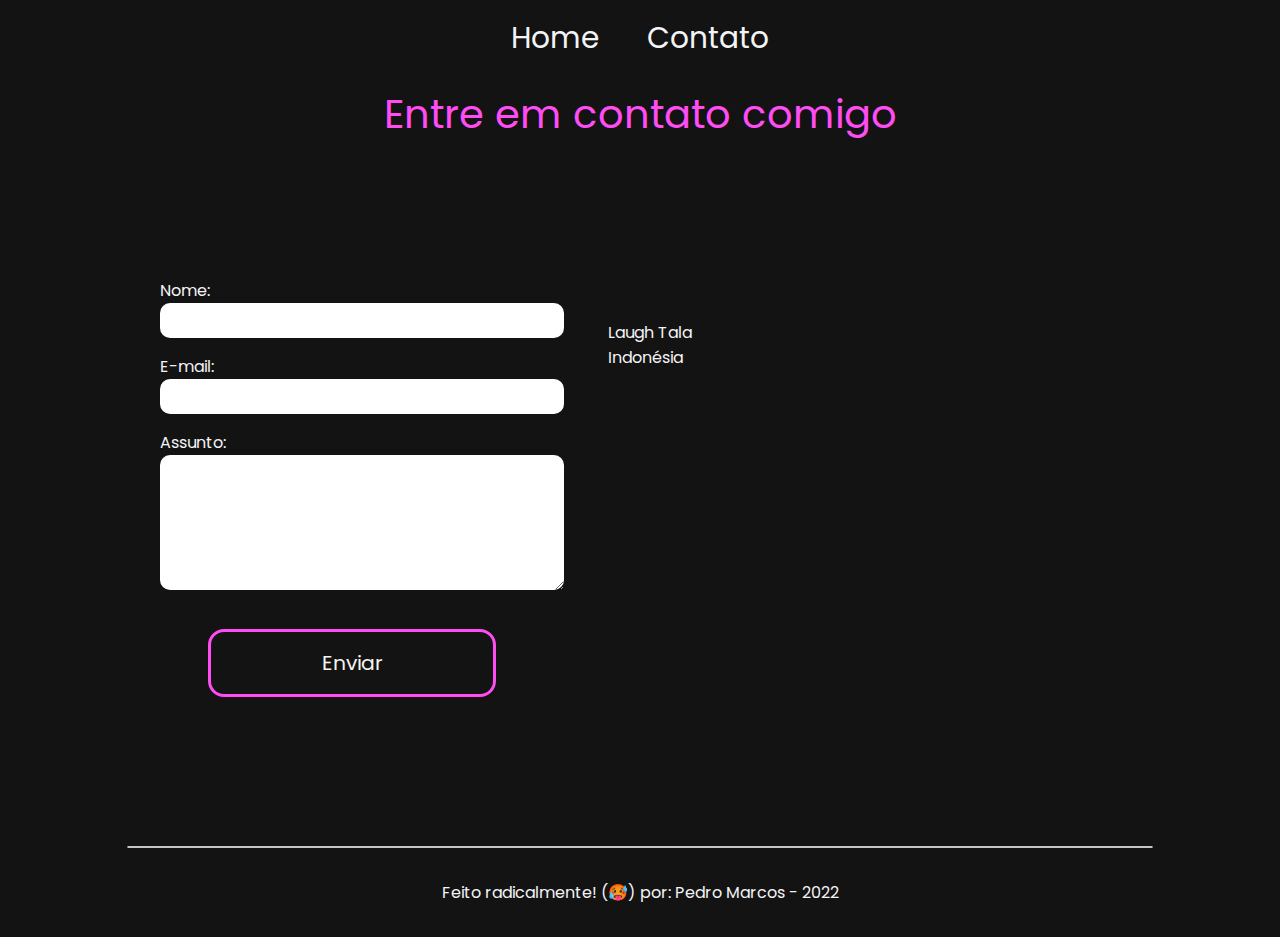
==== contato.html @ a1c825e9 "First commit" ====
<!DOCTYPE html>
<html lang="pt-br">

<head>
    <meta charset="UTF-8">
    <meta http-equiv="X-UA-Compatible" content="IE=edge">
    <meta name="viewport" content="width=device-width, initial-scale=1.0">
    <title>TunedCars</title>
    <link rel="stylesheet" href="assets/css/style.css">
</head>

<body>

    <nav>
        <ul class="navbar">
            <li>
                <a href="index.html">Home</a>
            </li>
            <li>
                <a href="contato.html">Contato</a>
            </li>
        </ul>
    </nav>

    <main>
        <h1>Entre em contato comigo</h1>

        <section class="contato">
            <div class="formulario">
                <form>
                    <div>
                        <label for="nome">Nome:</label>
                        <input type="text" id="nome" />
                    </div>
                    <div>
                        <label for="email">E-mail:</label>
                        <input type="email" id="email" />
                    </div>
                    <div>
                        <label for="assunto">Assunto:</label>
                        <textarea name="assunto" id="assunto" cols="60" rows="5"></textarea>
                    </div>
                    <button class="enviar">Enviar</button>
                </form>
            </div>

            <div class="mapa">
                <p>Laugh Tala</p>
                <p>Indonésia</p>

                <iframe
                    src="https://www.google.com/maps/embed?pb=!1m18!1m12!1m3!1d59245871.5467832!2d76.27459417932405!3d-24.997362544138785!2m3!1f0!2f0!3f0!3m2!1i1024!2i768!4f13.1!3m3!1m2!1s0x2e6985bb3f21969b%3A0xea736cb8d2585991!2sLaugh%20Tale!5e0!3m2!1spt-BR!2sbr!4v1647554763285!5m2!1spt-BR!2sbr"
                   class="maps" width="400" height="300" style="border:0;" allowfullscreen="" loading="lazy"></iframe>
            </div>
        </section>
    </main>

    <hr />
    <footer>
        <p>Feito radicalmente! (🥵) por: Pedro Marcos - 2022</p>
    </footer>

</body>

</html>
---- assets/css/style.css ----
/* css do index. */

@import url('https://fonts.googleapis.com/css2?family=Poppins:wght@300;500;800&display=swap');

* {
    margin: 0;
    padding: 0;
    font-family: 'Poppins';
    font-size: 1rem;
    font-weight: 400;
}

body{
    background: #131313;
    color: #f3f4f6;
    width: 100vw;
    overflow-x: hidden;
}

h1, h2 {
    color: #ff4cf3;
    text-align: center;
    margin-top: 1.5rem;
    font-weight: 400;
}

h1 {
    font-size: clamp(2.5rem, 3vw, 3.5rem);
  }

h2 {
    font-size: max(2vw, 2rem);
  }

a {
    text-decoration: none;
    color: inherit;
    font-size: 1.85rem;
    transition: color .3s ease-in;
}

a:hover {
    color: #a4a4a4;
    text-decoration: underline
}

.navbar {
    display: flex;
    list-style: none;
    justify-content: center;
    gap: 3rem;
    padding-top: 1rem;
}

.sobre {
  width: 80vw;
  margin: 0 auto;
  display: flex;
  gap: 3rem;
  align-items: center;
}

.imagem {
    border-radius: 50%;
    width: 15vw;
    border: 3px solid #ff4cf3;
    padding: 5px;
  }

.texto {
    display: flex;
    flex-direction: column;
    gap: 1rem;
}

.video {
    width:40vw;
    aspect-ratio: 3/2;
    display: block;
    margin: 1rem auto;
    border-radius: 10px;
}

hr {
    border: 1px solid #c4c4c4;
    width: 80%;
    margin: 0 auto;
    border-radius: 1rem
  }

  footer {
    display: flex;
    flex-direction: column;
    justify-content: center;
    align-items: center;
    padding: 2rem 0;
  }

  /* !acabou a index 
 ?começou a contato */

.contato {
    display: flex;
    justify-content: space-between;
    align-items: center;
    width: 75vw;
    margin: 0 auto;
    min-height: 78vh;
}

.formulario {
    max-width: 30vw
}

input, textarea {
    width: 100%;
    padding: 5px 10px;
    border-radius: 10px;
    border: 0;
    margin-bottom: 1rem;
}

.mapa {
    width: 40vw;
    display: flex;
    flex-direction: column;
  }

.maps {
    width: 100%;
    aspect-ratio: 2/1;
    border-radius: 1rem;
}

.enviar {
    width: 75%;
    margin: 1rem auto;
    display: block;
    padding: 1rem 0;
    border-radius: 16px;
    border: 3px solid #ff4cf3;
    background-color: transparent;
    color: #f4f4f0;
    font-size: 1.275rem;
    transition: background-color .3s ease-out;
  }

  .enviar:hover {
    background-color: #ff4cf3;
  }

  @media screen and (max-width: 768px) {
  .sobre {
    width: 90vw;
    flex-direction: column;
  }

  .imagem {
    width: 70vw;
    border-radius: 2rem;
  }

  .video {
    width: 70vw;
  }
}
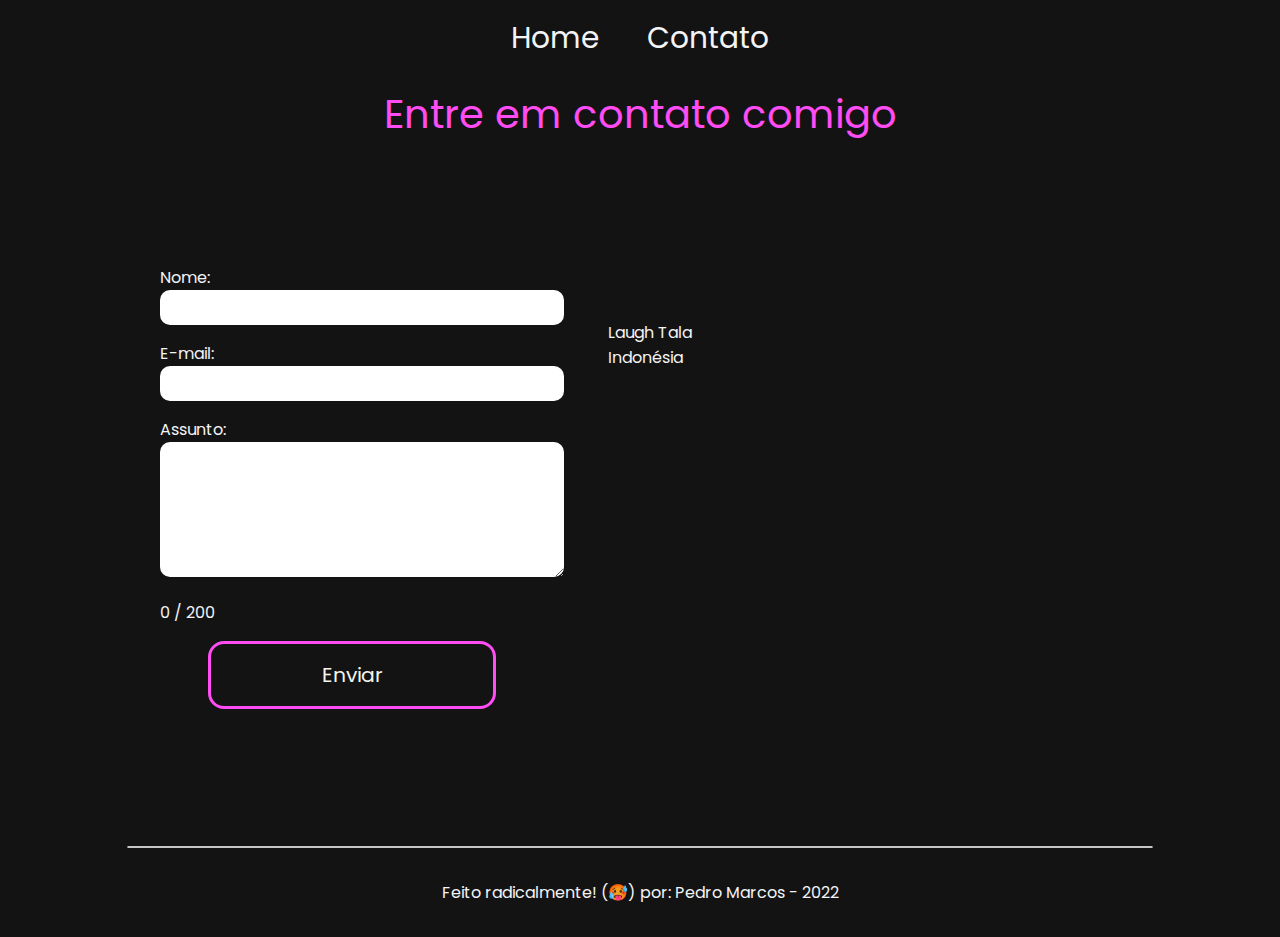
==== commit 5c113548: "Adição de js" ====
--- a/contato.html
+++ b/contato.html
@@ -30,17 +30,21 @@
                 <form>
                     <div>
                         <label for="nome">Nome:</label>
-                        <input type="text" id="nome" />
+                        <input type="text" id="nome" onkeyup="validarNome()"/>
+                        <div id="txtNome"></div>
                     </div>
                     <div>
                         <label for="email">E-mail:</label>
-                        <input type="email" id="email" />
+                        <input type="email" id="email" onkeyup="validarEmail()"/>
+                        <div id="txtEmail"></div>
                     </div>
                     <div>
                         <label for="assunto">Assunto:</label>
-                        <textarea name="assunto" id="assunto" cols="60" rows="5"></textarea>
+                        <textarea name="assunto" id="assunto" cols="60" rows="5" onkeyup="validarAssunto()"></textarea>
+                        <div id="txtAssunto"></div>
+                        <div id="contador"></div>
                     </div>
-                    <button class="enviar">Enviar</button>
+                    <button class="enviar" onclick="enviar()">Enviar</button>
                 </form>
             </div>
 
@@ -60,6 +64,7 @@
         <p>Feito radicalmente! (🥵) por: Pedro Marcos - 2022</p>
     </footer>
 
+    <script src="assets/scripts/script.js"></script>
 </body>
 
 </html>